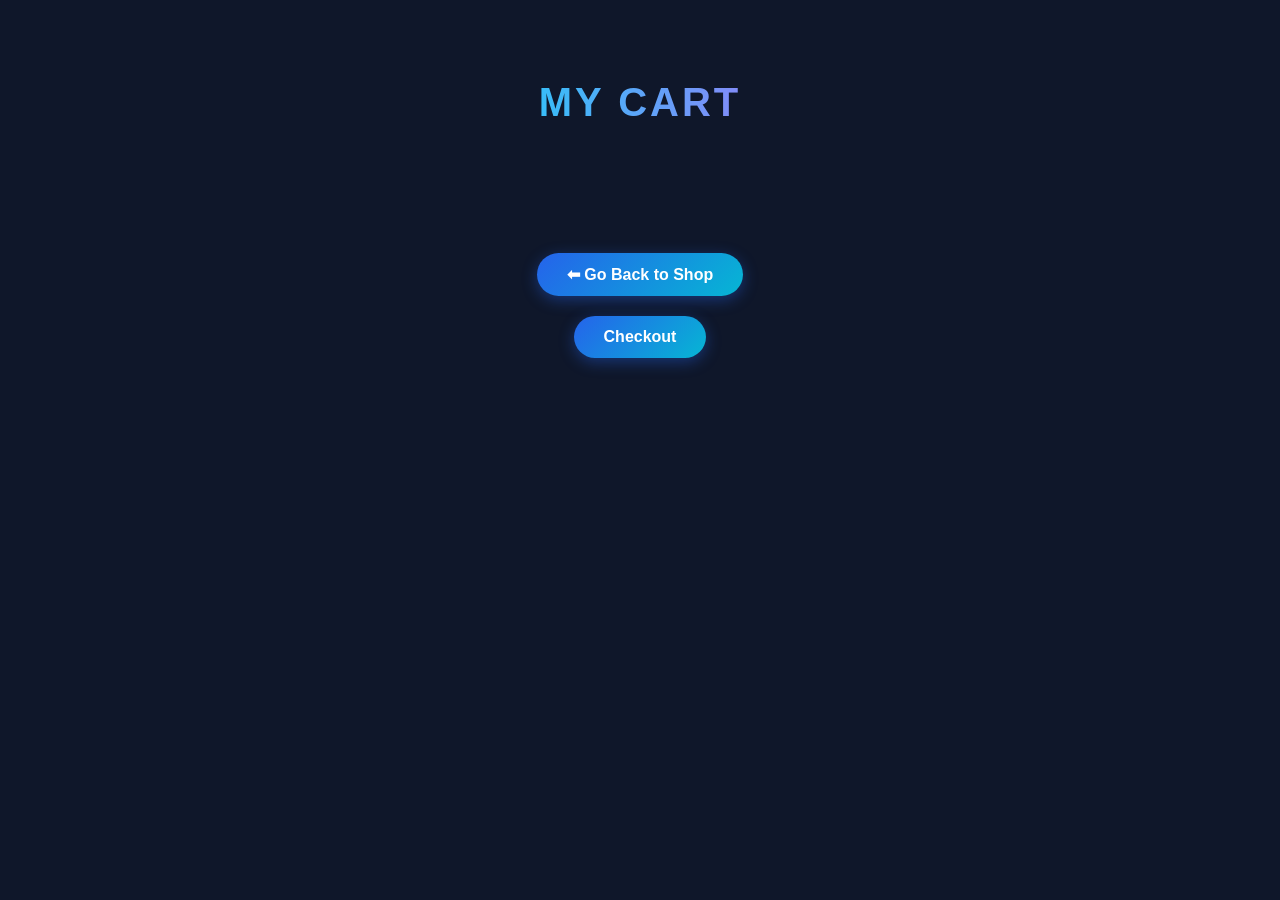
==== cart.html @ ac1b2eb7 "Add files via upload" ====
<!DOCTYPE html>
<html>
    <link rel="stylesheet" href="cart.css">
<body>

<h1>My Cart</h1>

<div id="cart"></div>

<br>

<a href="index.html">
    <button>⬅ Go Back to Shop</button>
</a>

<button class="final" onclick="checkout()">Checkout</button>

<script src="cart.js"></script>

</body>
</html>
---- cart.css ----
/* 1. RESET & BODY STYLING */
    * {
        margin: 0;
        padding: 0;
        box-sizing: border-box;
    }

    body {
        background-color: #0f172a; /* Dark Blue-Black Background */
        color: #f8fafc;            /* Off-white text */
        font-family: 'Segoe UI', Tahoma, Geneva, Verdana, sans-serif;
        display: flex;
        flex-direction: column;    /* Stack everything vertically */
        align-items: center;       /* Center items horizontally */
        min-height: 100vh;         /* Full screen height */
        padding: 40px 20px;
    }

    /* 2. HEADING */
    h1 {
        font-size: 2.5rem;
        margin-top: 40px;
        margin-bottom: 40px;
        text-transform: uppercase;
        letter-spacing: 3px;
        background: linear-gradient(to right, #38bdf8, #818cf8); /* Blue to Purple Gradient */
        -webkit-background-clip: text;
        -webkit-text-fill-color: transparent;
        font-weight: 800;
    }

    /* 3. CART CONTAINER */
    #cart {
        width: 100%;
        max-width: 700px; /* Limits width on big screens */
        display: flex;
        flex-direction: column;
        gap: 15px; /* Space between items */
        margin-bottom: 20px;
    }

    /* 4. CART ITEMS (Generated by your JS) */
    /* This styles the divs that JavaScript puts inside #cart */
    #cart > div {
        background-color: #1e293b;       /* Lighter card background */
        border: 1px solid #334155;       /* Subtle border */
        border-radius: 12px;
        padding: 20px;
        display: flex;
        justify-content: space-between;  /* Pushes text left, price right */
        align-items: center;
        transition: all 0.3s ease;
        box-shadow: 0 4px 6px rgba(0, 0, 0, 0.3);
    }

    #cart > div:hover {
        border-color: #38bdf8;          /* Blue border on hover */
        transform: translateX(5px);     /* Slight slide effect */
        box-shadow: 0 10px 15px -3px rgba(0, 0, 0, 0.5);
    }

    /* Styling the text inside items */
    #cart > div p, #cart > div span {
        font-size: 1.1rem;
        color: #cbd5e1;
    }

    /* Styling the "Price" specifically */
    #cart > div p:last-child, #cart > div span:last-child {
        font-weight: bold;
        color: #38bdf8; /* Cyan for price */
    }

    /* 5. BUTTON & LINK STYLING */
    a {
        text-decoration: none; /* Removes underline */
        margin-top: 30px;
    }

    

      button {
        background: linear-gradient(135deg, #2563eb, #06b6d4); /* Blue/Cyan Gradient */
        color: white;
        border: none;
        padding: 12px 30px;
        font-size: 1rem;
        font-weight: bold;
        border-radius: 50px; /* Pill shape */
        cursor: pointer;
        box-shadow: 0 4px 15px rgba(37, 99, 235, 0.4);
        transition: transform 0.2s, box-shadow 0.2s;
        display: flex;
        align-items: center;
        gap: 10px;
        margin-top: 20px;
    }

    button:hover {
        transform: scale(1.05); /* Grows slightly */
        box-shadow: 0 6px 20px rgba(37, 99, 235, 0.6);
    }

    button:active {
        transform: scale(0.95); /* Presses down */
    }

    /* 6. RESPONSIVE (Mobile) */
    @media (max-width: 600px) {
        h1 {
            font-size: 2rem;
        }
        
        #cart > div {
            flex-direction: column; /* Stacks item details on small screens */
            text-align: center;
            gap: 10px;
        }
    }
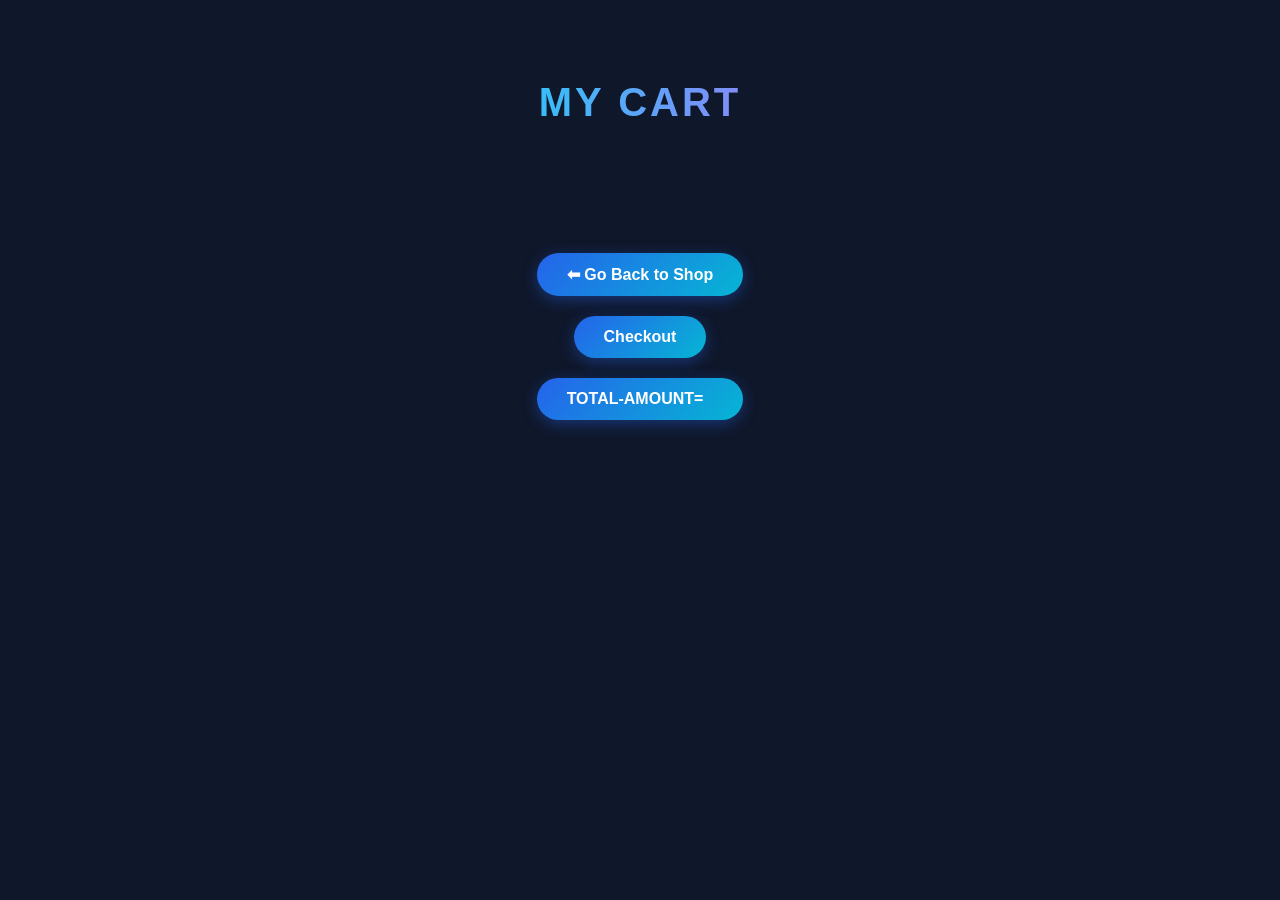
==== commit 9033d3dd: "Add files via upload" ====
--- a/cart.html
+++ b/cart.html
@@ -14,6 +14,11 @@
 </a>
 
 <button class="final" onclick="checkout()">Checkout</button>
+<div class="two">
+<p > TOTAL-AMOUNT=</p>
+<p id="amount"> </p>
+
+</div>
 
 <script src="cart.js"></script>
 
--- a/cart.css
+++ b/cart.css
@@ -97,6 +97,24 @@
         margin-top: 20px;
     }
 
+    .two{
+       background: linear-gradient(135deg, #2563eb, #06b6d4); /* Blue/Cyan Gradient */
+        color: white;
+        border: none;
+        padding: 12px 30px;
+        font-size: 1rem;
+        font-weight: bold;
+        border-radius: 50px; /* Pill shape */
+        cursor: pointer;
+        box-shadow: 0 4px 15px rgba(37, 99, 235, 0.4);
+        transition: transform 0.2s, box-shadow 0.2s;
+        display: flex;
+        align-items: center;
+        gap: 10px;
+        margin-top: 20px;
+
+    }
+
     button:hover {
         transform: scale(1.05); /* Grows slightly */
         box-shadow: 0 6px 20px rgba(37, 99, 235, 0.6);
